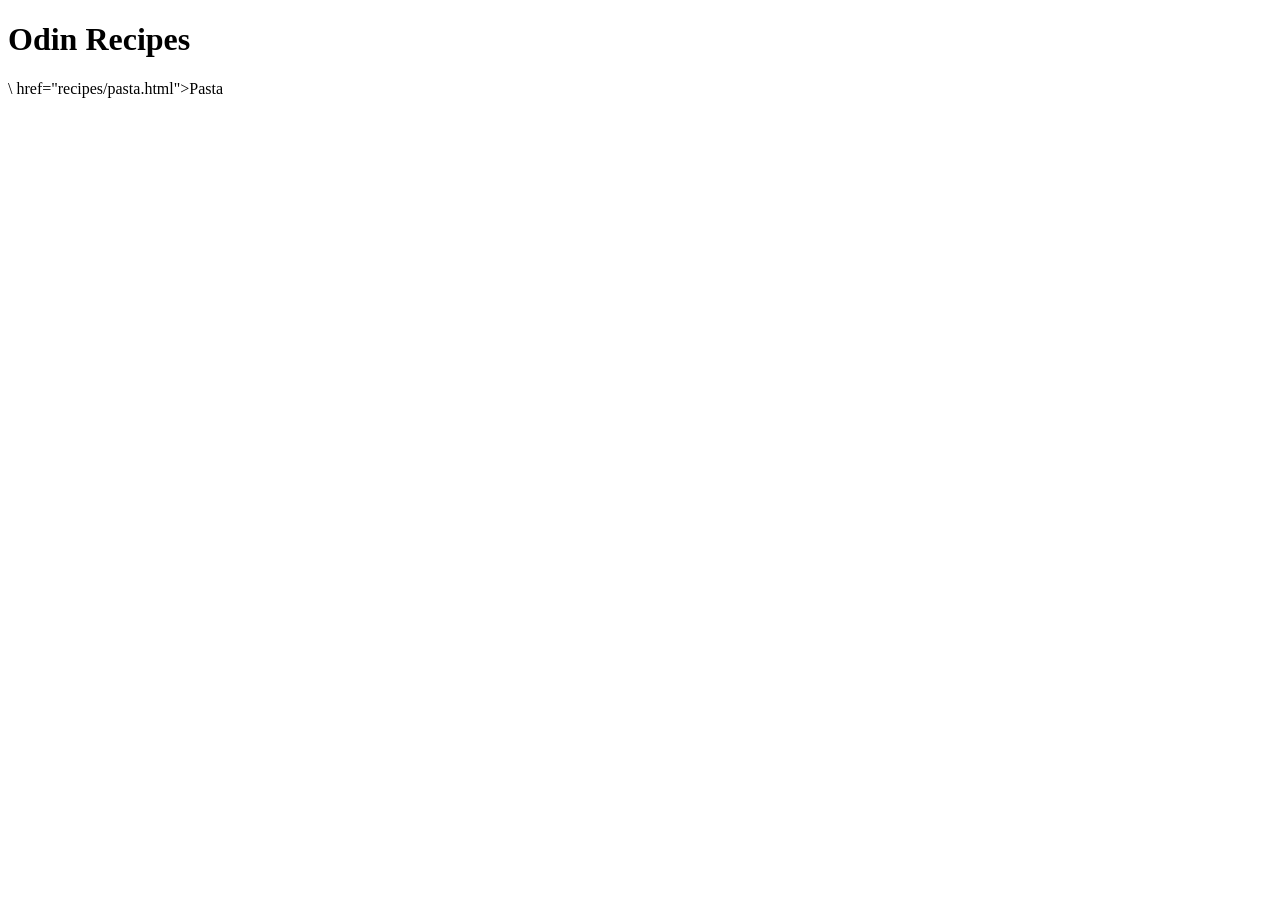
==== index.html @ a6bc454d "Create skeleton of website" ====
<!DOCTYPE html>
<html lang="en">
<head>
    <meta charset="UTF-8">
    <meta name="viewport" content="width=device-width, initial-scale=1.0">
    <title>Document</title>
</head>
<body>
    <h1>Odin Recipes</h1>\
    <a>href="recipes/pasta.html">Pasta</a>
</body>
</html>
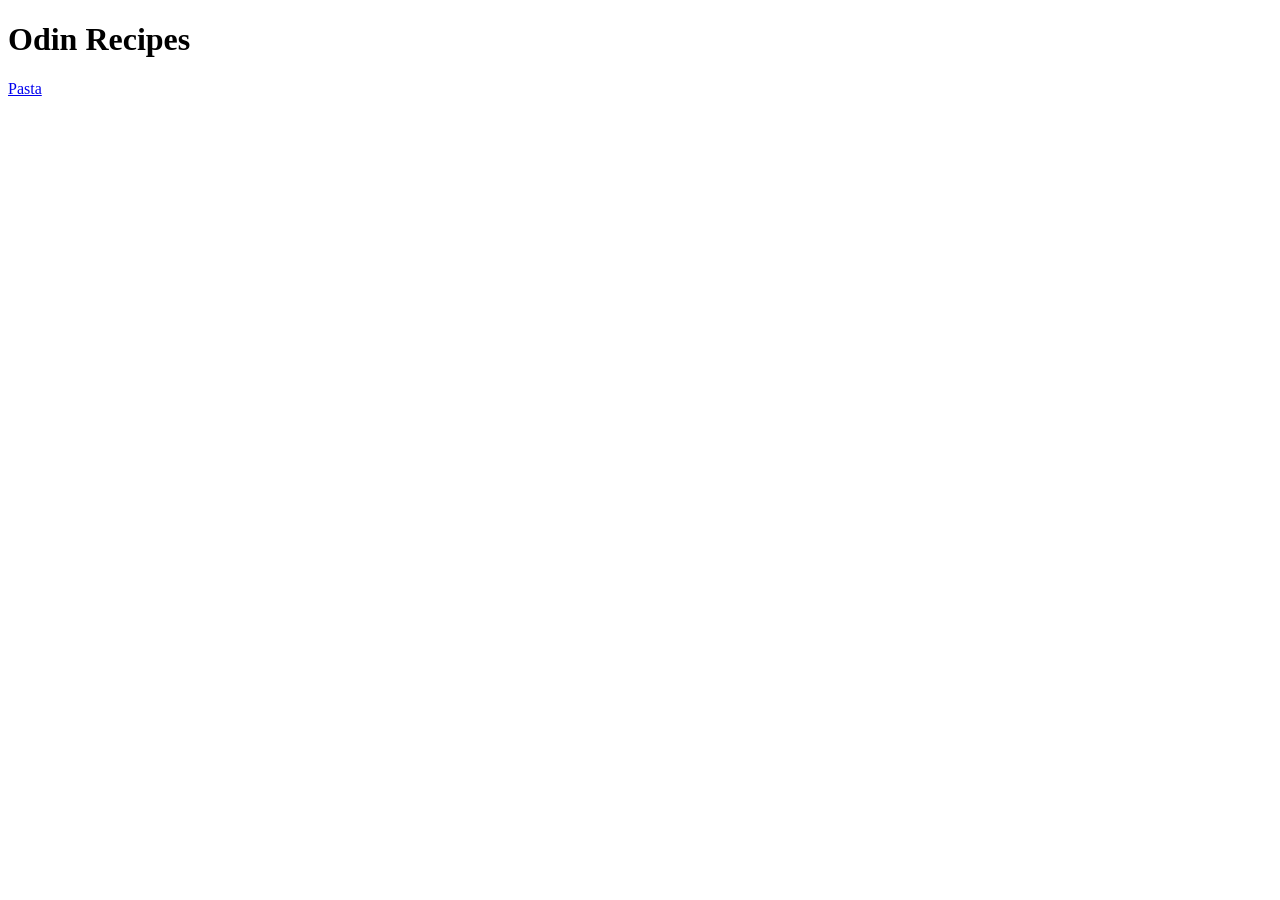
==== commit 9f853aaa: "Fix link to recipe" ====
--- a/index.html
+++ b/index.html
@@ -6,7 +6,7 @@
     <title>Document</title>
 </head>
 <body>
-    <h1>Odin Recipes</h1>\
-    <a>href="recipes/pasta.html">Pasta</a>
+    <h1>Odin Recipes</h1>
+    <a href="recipes/pasta.html">Pasta</a>
 </body>
 </html>
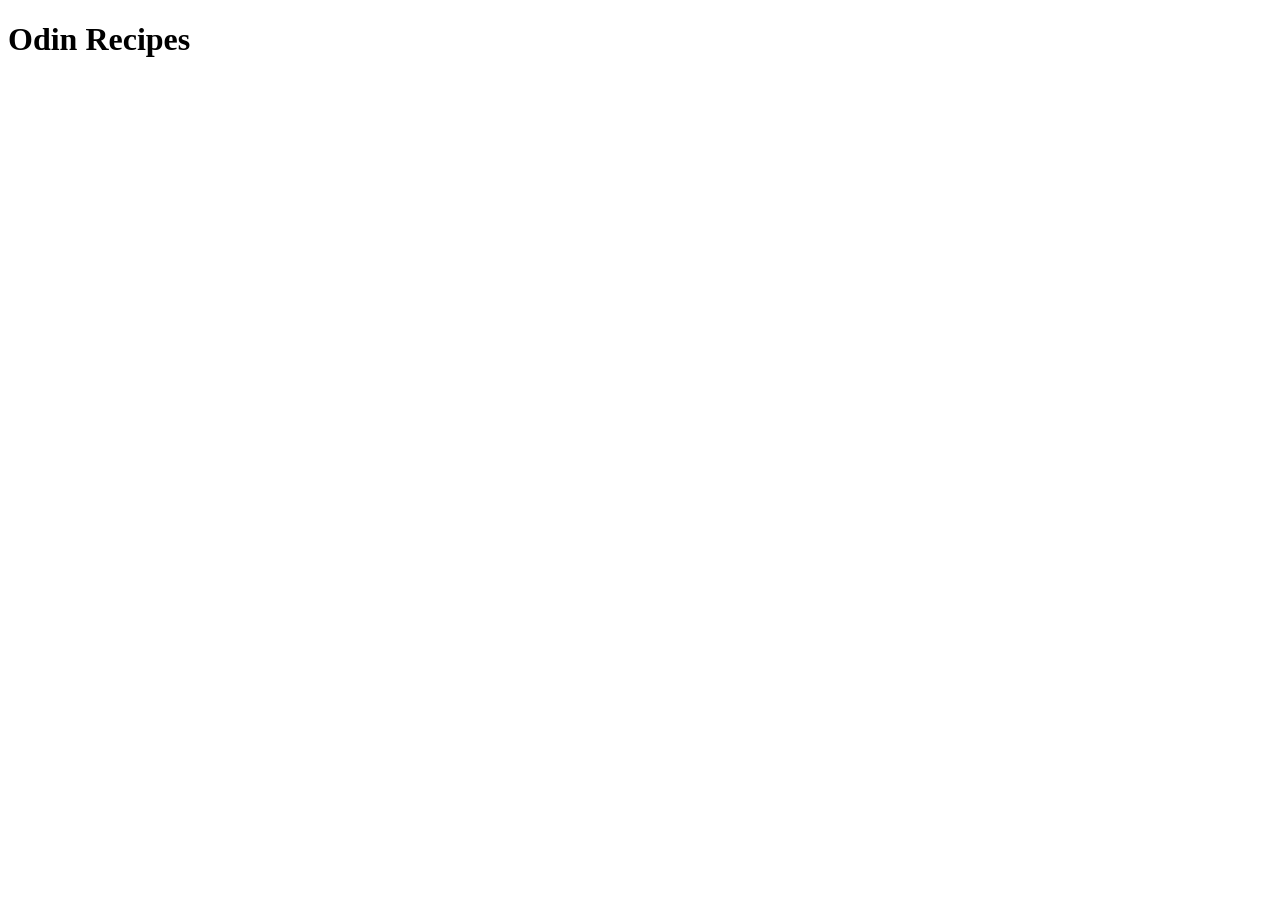
==== commit 891bee31: "Created basic skeleton on homepage and recipe page and readme file" ====
--- a/index.html
+++ b/index.html
@@ -3,10 +3,9 @@
 <head>
     <meta charset="UTF-8">
     <meta name="viewport" content="width=device-width, initial-scale=1.0">
-    <title>Document</title>
+    <title>Odin Recipes</title>
 </head>
 <body>
     <h1>Odin Recipes</h1>
-    <a href="recipes/pasta.html">Pasta</a>
 </body>
 </html>
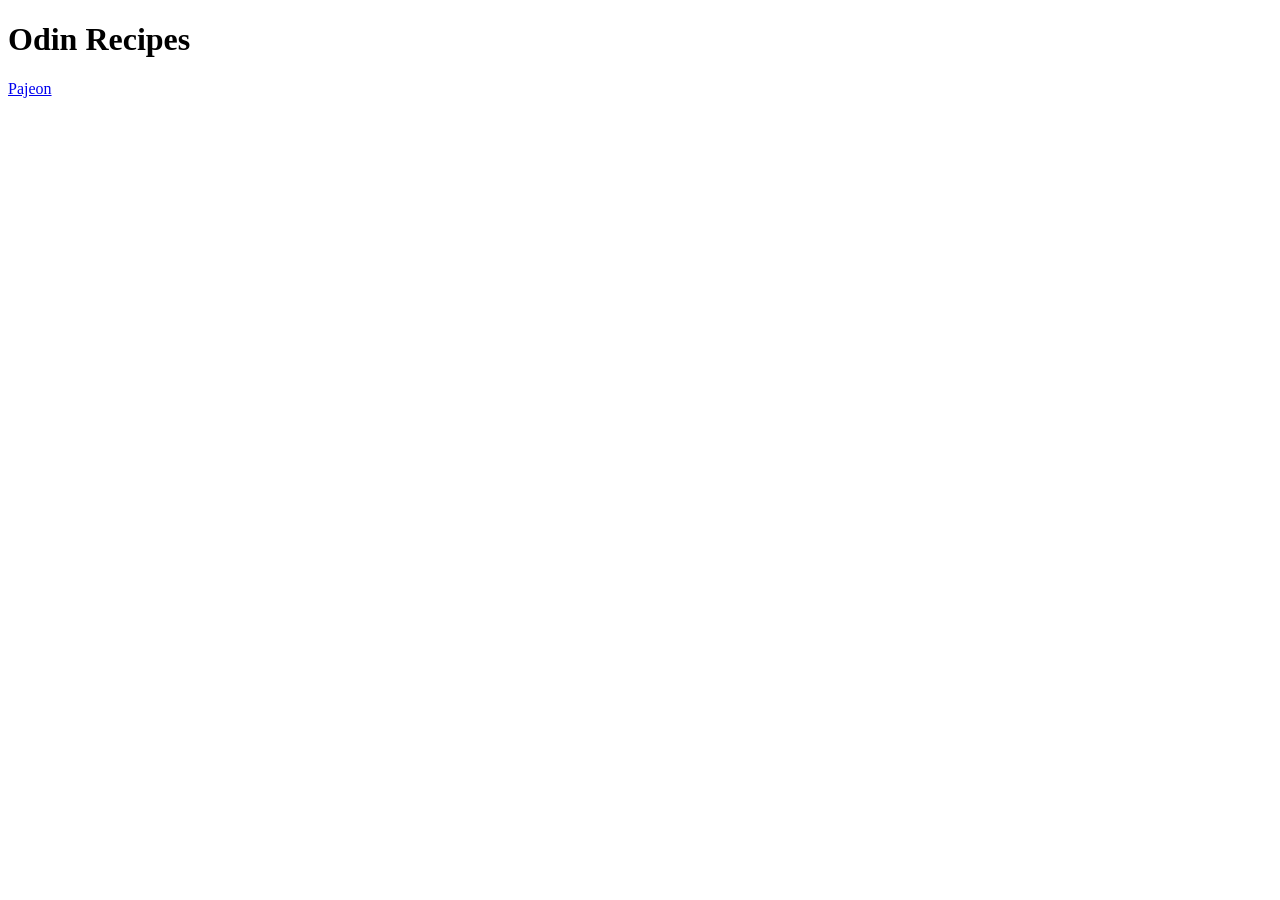
==== commit cf13453d: "Added recipe image to recipes page with appropriate credit" ====
--- a/index.html
+++ b/index.html
@@ -7,5 +7,6 @@
 </head>
 <body>
     <h1>Odin Recipes</h1>
+    <a href="recipes/pajeon.html">Pajeon</a>
 </body>
 </html>
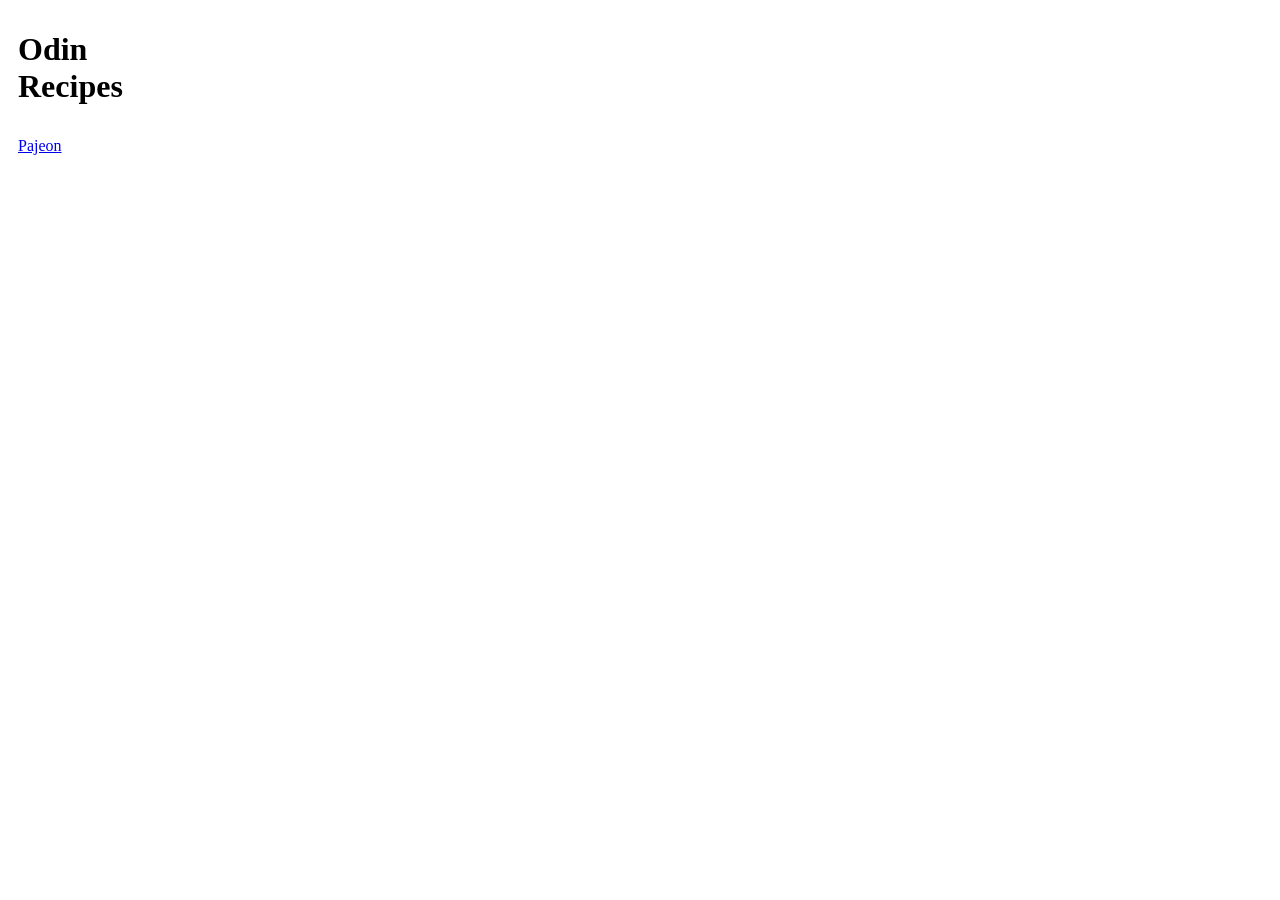
==== commit 465a8fd9: "added external css to homepage - added background image and formatted text elements to give the home" ====
--- a/index.html
+++ b/index.html
@@ -4,9 +4,10 @@
     <meta charset="UTF-8">
     <meta name="viewport" content="width=device-width, initial-scale=1.0">
     <title>Odin Recipes</title>
+    <link rel="stylesheet" href="style.css">
 </head>
 <body>
-    <h1>Odin Recipes</h1>
-    <a href="recipes/pajeon.html">Pajeon</a>
+    <h1 class = "text heading">Odin Recipes</h1>
+    <a href="recipes/pajeon.html" class = "text">Pajeon</a>
 </body>
 </html>
--- a/style.css
+++ b/style.css
@@ -0,0 +1,23 @@
+body {
+    background-image: url('imgs/barebranches.JPG');
+    /* Prevents the image from repeating like a grid */
+    background-repeat: no-repeat; 
+    
+    /* Centers the image horizontally and vertically */
+    background-position: center center; 
+    
+    /* Forces the image to scale and cover the entire screen */
+    background-size: cover; 
+    
+    /* Keeps the background fixed in place while scrolling */
+    background-attachment: fixed; 
+}
+
+.text {
+    background-color: white;
+    padding: 10px;
+}
+
+.heading {
+    width: 12%
+}
